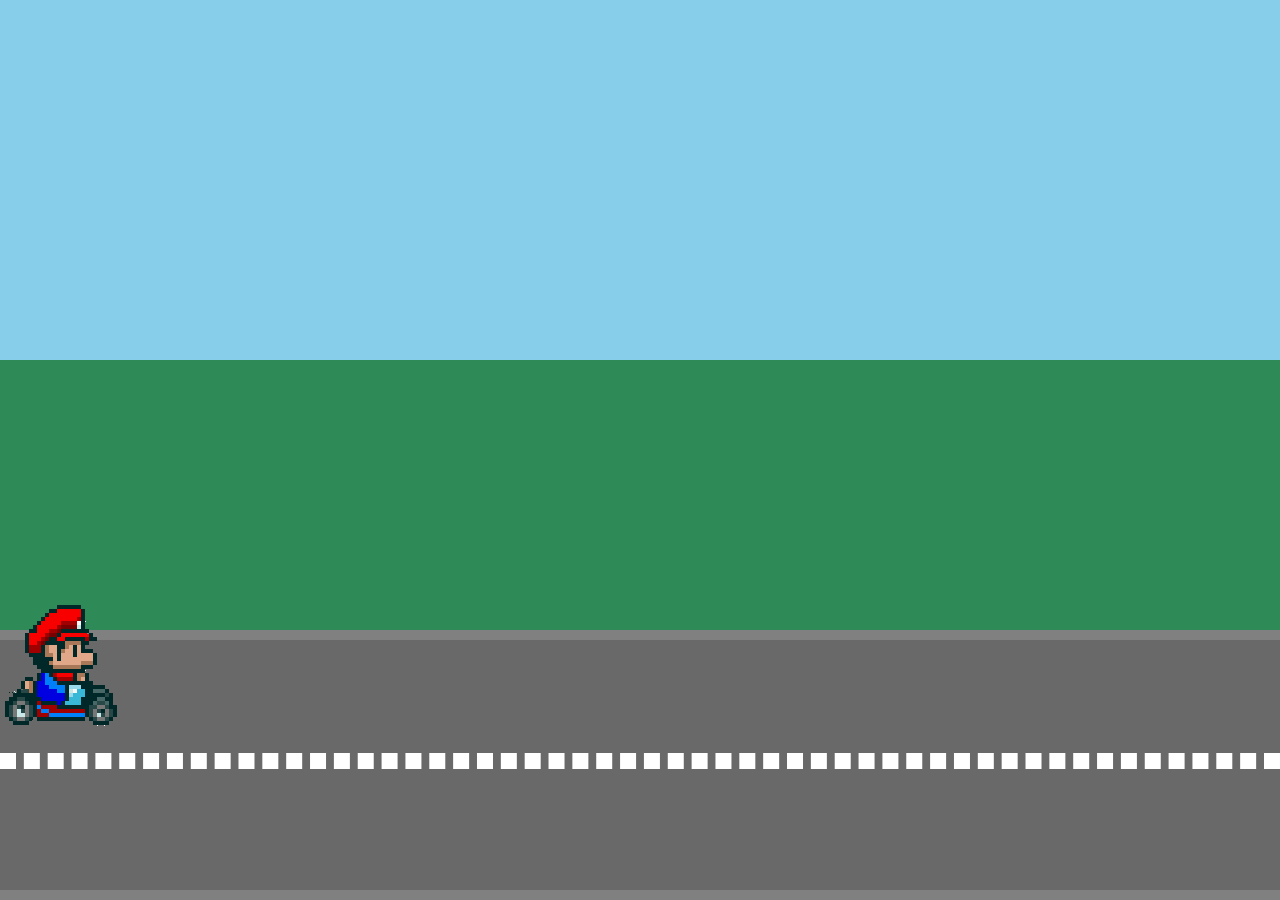
==== keyframes/index.html @ 8111cfa3 "* studied CSS keyframes" ====
<!DOCTYPE html>
<head>
	<title>Mario Kart Animations</title>
	<link href="style.css" rel="stylesheet" type="text/css">
</head>
<body>
	<div class="sky"></div>
	<div class="grass"></div>
	<div class="road">
		<div class="lines"></div>
		<img alt="mariokart" class="mario" src="../img/mario.png">
	</div>
</body>
---- keyframes/style.css ----
/*// BASE STYLES //*/

html, body {
    height: 100%;
    width: 100%;
    overflow: hidden;
    margin: 0;
}

.grass, .sky, .road {
    position: relative;
}

.sky {
    height: 40%;
    background: skyblue;
}

.grass {
    height: 30%;
    background: seagreen;
}

.road {
    height: 30%;
    background: dimgrey;
    box-sizing: border-box;
    border-top: 10px solid grey;
    border-bottom: 10px solid grey;
    width: 100%;
}

.lines {
    box-sizing: border-box;
    border: 8px dashed #fff;
    width: 100%;
    position: absolute;
    top: 45%;
}

/*// ELEMENTS TO ANIMATE //*/

.mario {
    position: absolute;
    top: -40px;
    left: 0;
    animation-name: drive;
    animation-duration: 3s;
}

/*// KEYFRAMES //*/
@keyframes drive {
    from {
        transform: translateX(0);
    }

    to {
        transform: translateX(700px);
    }
}
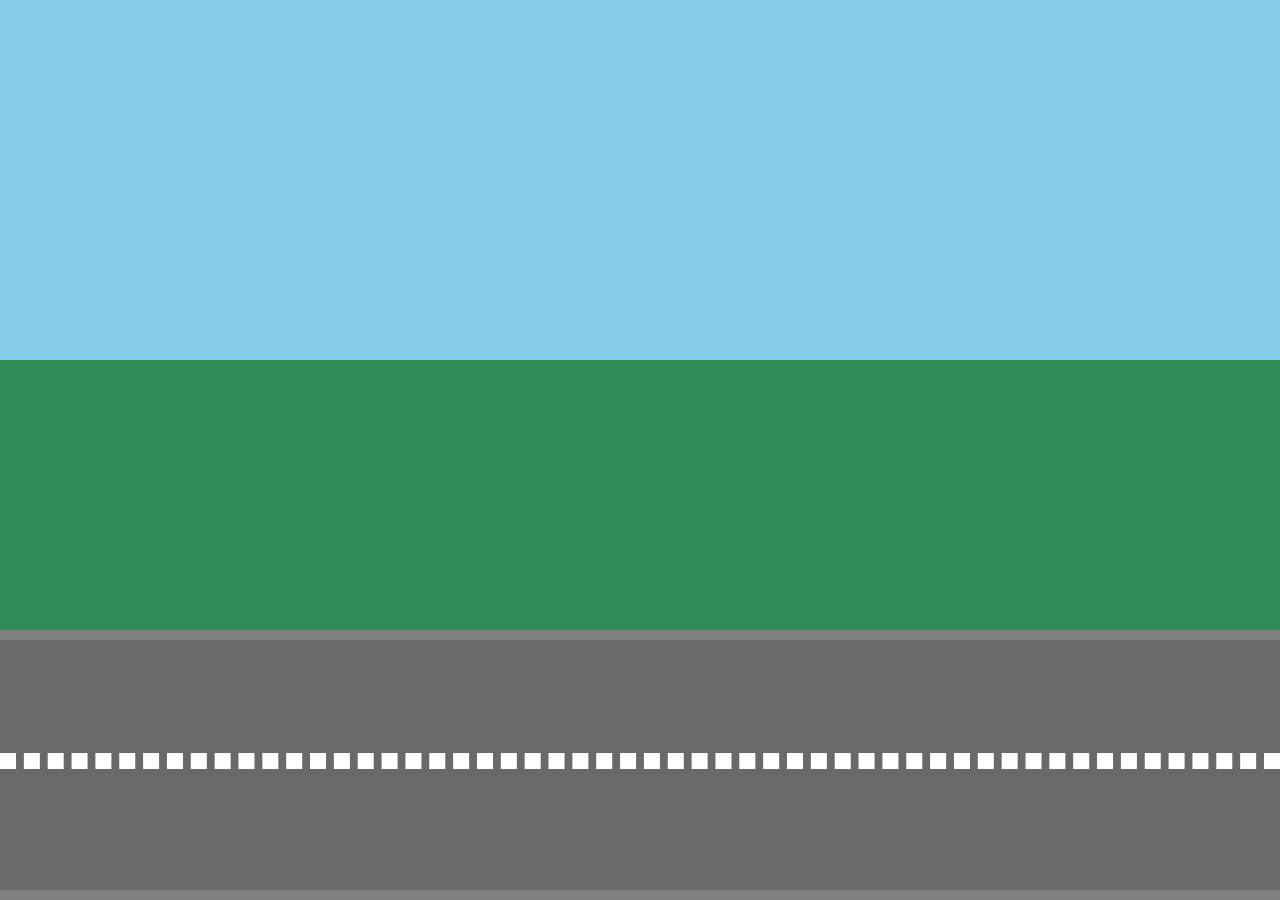
==== commit 34cc1001: "* studied the animation-direction property" ====
--- a/keyframes/index.html
+++ b/keyframes/index.html
@@ -9,5 +9,6 @@
 	<div class="road">
 		<div class="lines"></div>
 		<img alt="mariokart" class="mario" src="../img/mario.png">
+		<img alt="luigikart" class="luigi" src="../img/luigi.png">
 	</div>
 </body>
--- a/keyframes/style.css
+++ b/keyframes/style.css
@@ -46,16 +46,31 @@
     left: 0;
     animation-name: drive;
     animation-duration: 3s;
+    /* animation fill mode */
+    animation-fill-mode: both;
+    /*animation-delay: 2s;*/
+    animation-iteration-count: infinite;
+}
+
+.luigi {
+    position: absolute;
+    top: 100px;
+    left: 0;
+    animation-name: drive;
+    animation-duration: 5s;
+    animation-fill-mode: both;
+    animation-iteration-count: infinite;
+    animation-direction: reverse;
 }
 
 /*// KEYFRAMES //*/
 @keyframes drive {
     from {
-        transform: translateX(0);
+        transform: translateX(calc(-100% - 100px));
     }
 
     to {
-        transform: translateX(700px);
+        transform: translateX(calc(100vw + 500px));
     }
 }
 
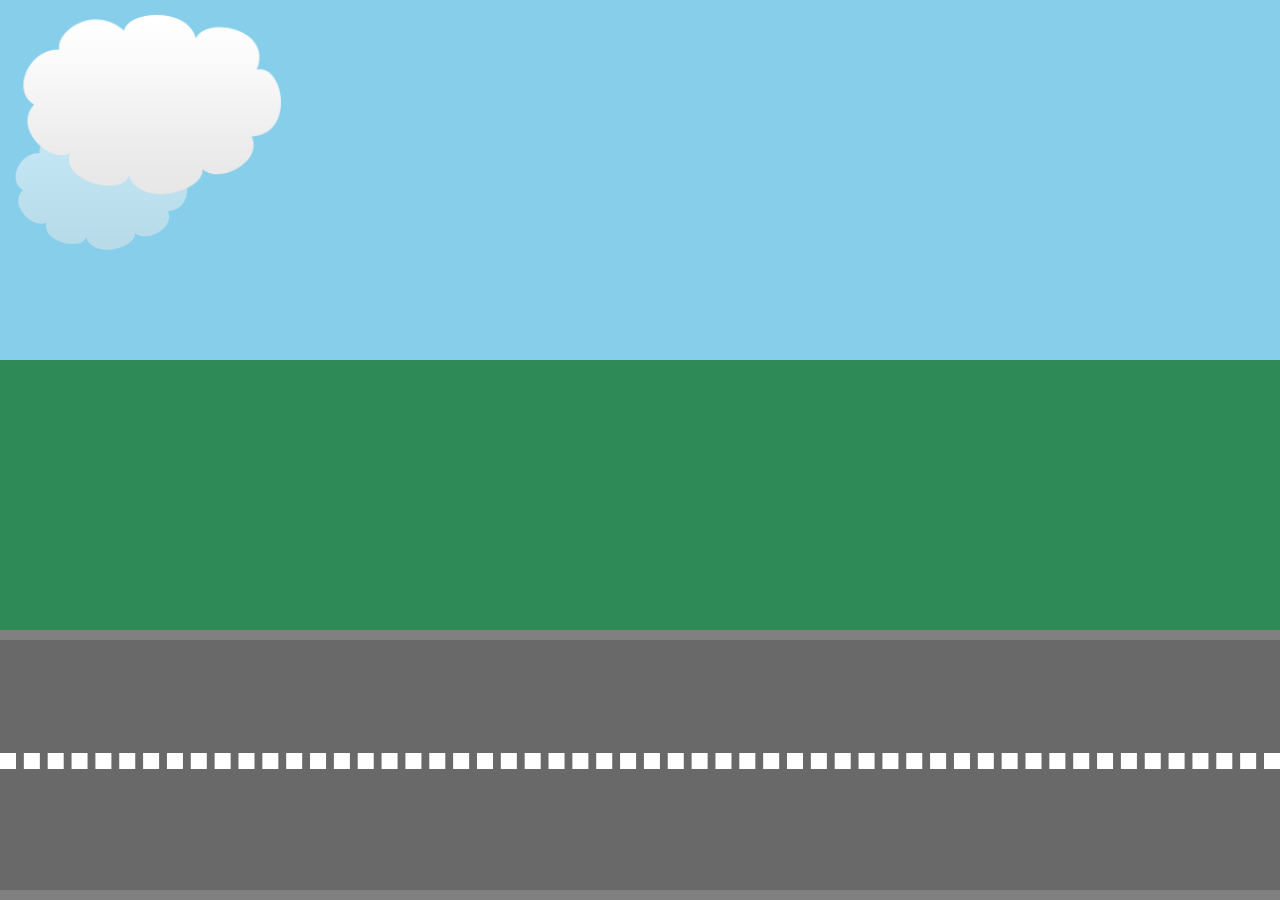
==== commit c287930a: "* studied the animation property shorthand" ====
--- a/keyframes/index.html
+++ b/keyframes/index.html
@@ -4,7 +4,10 @@
 	<link href="style.css" rel="stylesheet" type="text/css">
 </head>
 <body>
-	<div class="sky"></div>
+	<div class="sky">
+		<img alt="cloud" class="cloud" src="../img/cloud.png"/>
+		<img alt="cloud" class="cloud" src="../img/cloud.png"/>
+	</div>
 	<div class="grass"></div>
 	<div class="road">
 		<div class="lines"></div>
--- a/keyframes/style.css
+++ b/keyframes/style.css
@@ -50,6 +50,8 @@
     animation-fill-mode: both;
     /*animation-delay: 2s;*/
     animation-iteration-count: infinite;
+    /*animation-timing-function: cubic-bezier(0, .77, 1, .28);*/
+    animation-timing-function: linear;
 }
 
 .luigi {
@@ -60,7 +62,24 @@
     animation-duration: 5s;
     animation-fill-mode: both;
     animation-iteration-count: infinite;
-    animation-direction: reverse;
+    animation-timing-function: linear;
+}
+
+.cloud {
+    position: absolute;
+}
+
+.cloud:nth-child(1) {
+    width: 200px;
+    top: 120px;
+    opacity: 0.5;
+    animation: wind 80s linear infinite reverse;
+}
+
+.cloud:nth-child(2) {
+    width: 300px;
+    top: 0;
+    animation: wind 50s linear infinite reverse;
 }
 
 /*// KEYFRAMES //*/
@@ -70,11 +89,16 @@
     }
 
     to {
-        transform: translateX(calc(100vw + 500px));
+        transform: translateX(100vw);
     }
 }
 
+@keyframes wind {
+    from {
+        left: -100%;
+    }
 
-
-
-
+    to {
+        left: 100vw;
+    }
+}
